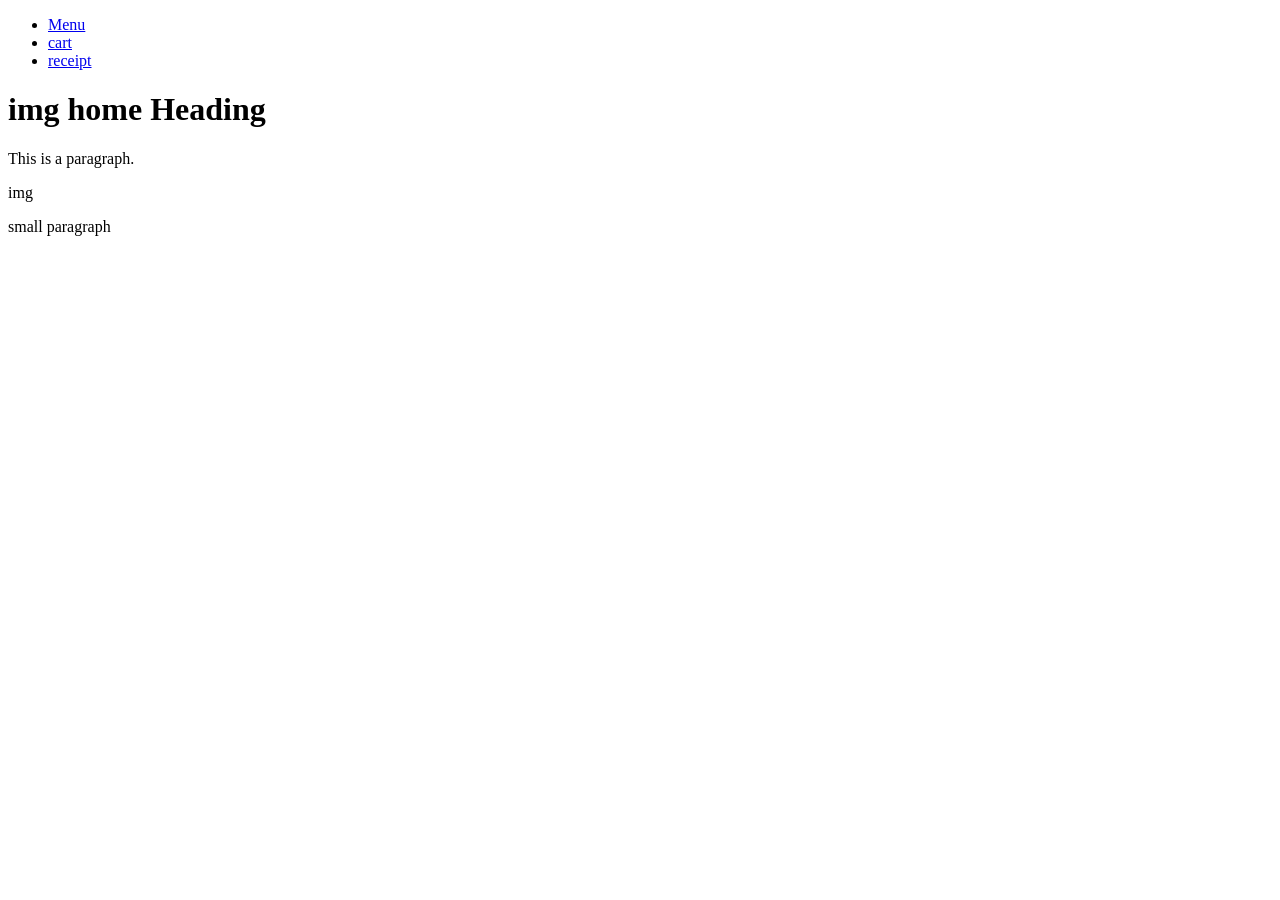
==== index.html @ 9f0db8ee "working on recciept.js" ====
<!DOCTYPE html>
<html>

<head>
    <title>Home</title>
</head>

<body>
    <nav>
        <ul>
            <li><a href="menu.html">Menu</a></li>
            <li><a href="cart.html">cart</a></li>
            <li><a href="receipt.html">receipt</a></li>
        </ul>
    </nav>
    
    <main>
        <div class="container">
            <div class="ImgHeading">
                <h1>img home Heading</h1>
            </div>

            <div class="paragraph">
                <p>This is a paragraph.</p>
            </div>

            <div class="smallImg">
                <p>img</p>
            </div>

            <div class="smallParagraph">
                <p>small paragraph</p>
            </div>
        </div>
    </main>

    <footer>

    </footer>

</body>

</html>
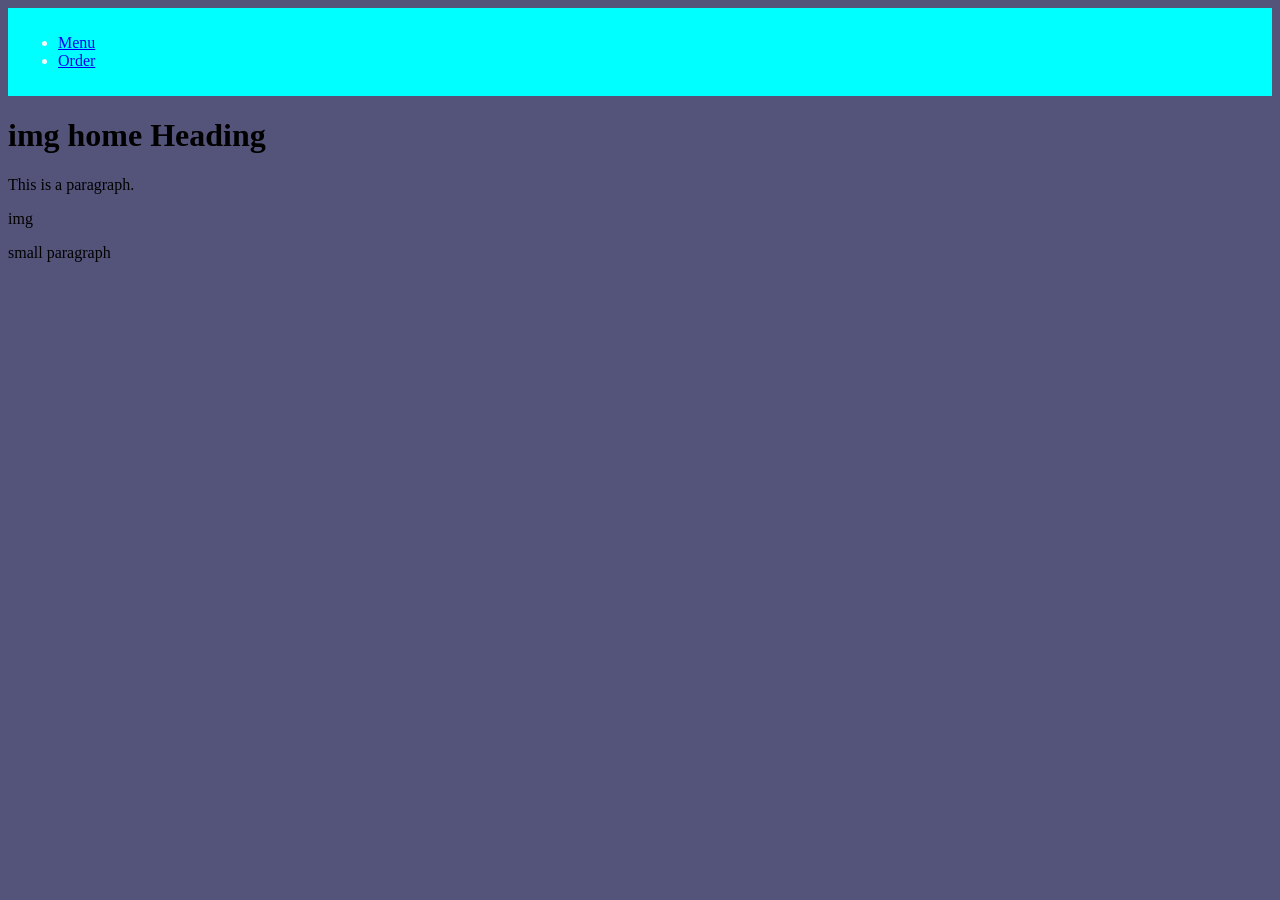
==== commit df9eac8a: "Grid is done, css still needs work" ====
--- a/index.html
+++ b/index.html
@@ -3,14 +3,14 @@
 
 <head>
     <title>Home</title>
+    <link rel="styleSheet" href="style.css">
 </head>
 
 <body>
     <nav>
         <ul>
-            <li><a href="menu.html">Menu</a></li>
-            <li><a href="cart.html">cart</a></li>
-            <li><a href="receipt.html">receipt</a></li>
+            <li><a href="order.html">Menu</a></li>
+            <li><a href="order.html">Order</a></li>
         </ul>
     </nav>
     
@@ -39,7 +39,6 @@
     </footer>
 
 </body>
-
 </html>
 
 
--- a/style.css
+++ b/style.css
@@ -0,0 +1,60 @@
+nav {
+
+    text-decoration-line: none;
+    padding: 10px;
+    background-color: aqua;
+    color:aliceblue;
+
+}
+
+body {
+    background-color: rgb(84, 84, 122);
+}
+
+.drinks {
+    background-color: blueviolet;
+    padding: 10px;
+}
+
+.drink {
+    background-color: beige;
+    padding: 20px;
+    border: solid 2px black;
+    margin: 20px;
+}
+
+
+
+
+
+
+
+
+
+
+
+
+
+
+
+
+
+
+
+
+/***********************************order pg***************************************/
+
+.menu {
+    display: block;
+    background-color: rgb(82, 211, 82);
+}
+
+.cart {
+    display: none;
+    background-color: beige;
+}
+
+.receipt {
+    display: none;
+    background-color: rgb(214, 77, 77);
+}
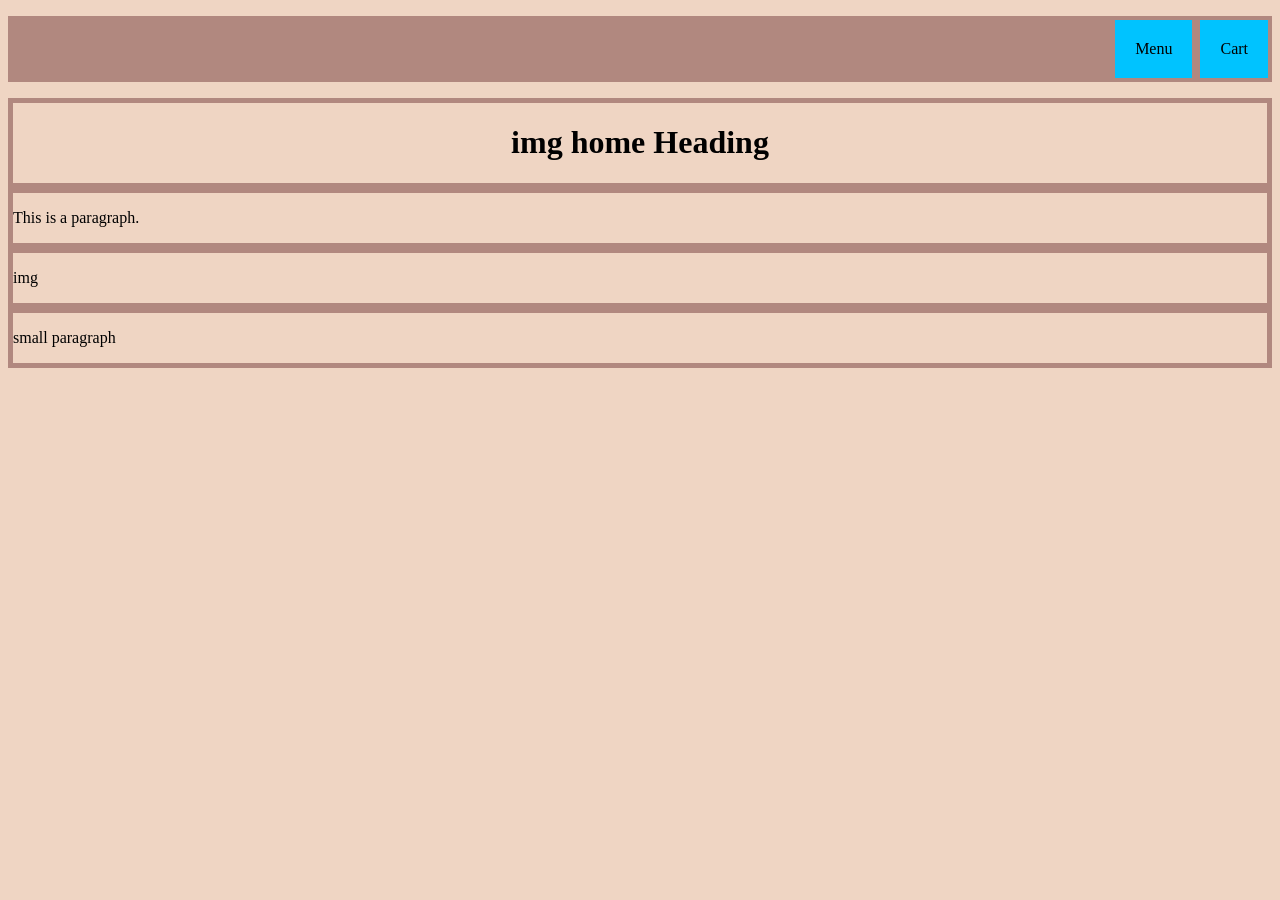
==== commit 56610ab0: "calculate change not working" ====
--- a/index.html
+++ b/index.html
@@ -1,21 +1,23 @@
 <!DOCTYPE html>
-<html>
+<html lang="en">
 
 <head>
-    <title>Home</title>
+    <title id="title"> </title>
     <link rel="styleSheet" href="style.css">
 </head>
 
 <body>
     <nav>
         <ul>
-            <li><a href="order.html">Menu</a></li>
-            <li><a href="order.html">Order</a></li>
+            <li id="showCartBtn"><a onClick="showCart()" value="cart">Cart</a></li>
+            <li id="showMenuBtn"><a onClick="showMenu()" value="menu">Menu</a></li>
+            <li id="showHomeBtn" ><a onclick="showHome()" value="home">Home</a></li>
         </ul>
     </nav>
     
     <main>
-        <div class="container">
+<!--**************************************home pg***************************************************************-->
+        <div class="home" id="home">
             <div class="ImgHeading">
                 <h1>img home Heading</h1>
             </div>
@@ -32,13 +34,259 @@
                 <p>small paragraph</p>
             </div>
         </div>
+    
+<!--**************************************Menu***************************************************************-->
+    <div class="menu" id="menu">
+        <div class="foods">
+
+            <div class="foodHeading">
+                <h1>food Heading</h1>
+            </div>
+
+            <div class="food">
+                <img>
+                
+                <p>English Breakfast</p>
+
+                <button class="addItem" onClick="addedItem(EnglishBreakfast.name, EnglishBreakfast.price, +1)">Add item</button>
+                <button class="removeItem" onClick="removeItem(EnglishBreakfast.name, EnglishBreakfast.price, +1)">remove item</button>
+            </div>
+
+            <div class="food">
+                <img>
+
+                <p>waffle</p>
+
+                <button class="addItem" onClick="addedItem(waffle.name, waffle.price)">Add item</button>
+                <button class="removeItem" onClick="removeItem(waffle.name, waffle.price)">remove item</button>
+            </div>
+
+            <div class="food">
+                <img>
+
+                <p>pankake</p>
+
+                <button class="addItem" onClick="addedItem(pancake.name, pancake.price)">Add item</button>
+                <button class="removeItem" onClick="removeItem(pancake.name, pancake.price)">remove item</button>
+            </div>
+
+            <div class="food">
+                <img>
+
+                <p>bagle</p>
+
+                <button class="addItem" onClick="addedItem(bagle.name, bagle.price)">Add item</button>
+                <button class="removeItem" onClick="removeItem(bagle.name, bagle.price)">remove item</button>
+            </div>
+
+            <div class="food">
+                <img>
+
+                <p>sandwich</p>
+
+                <button class="addItem" onClick="addedItem(sandwich.name, sandwich.price)">Add item</button>
+                <button class="removeItem" onClick="removeItem(sandwich.name, sandwich.price)">remove item</button>
+            </div>
+        </div>
+
+
+        <div class="drinks">
+            <div class="drinkHeading">
+                <h1>Drinks</h1>
+            </div>
+
+            <div class="drink">
+                <img>
+
+                <p>espresso</p>
+
+                <button class="addDrink" onClick="addedItem(espresso.name, espresso.price)">Add item</button>
+                <button class="removeItem" onClick="removeItem(espresso.name, espresso.price)">remove item</button>
+            </div>
+
+            <div class="drink">
+                <img>
+
+                <p>Double espresso</p>
+
+                <button class="addDrink" onClick="addedItem(doubleEspresso.name, doubleEspresso.price)">Add item</button>
+                <button class="removeItem" onClick="removeItem(doubleEspresso.name, doubleEspresso.price)">remove item</button>
+            </div>
+            
+            <div class="drink">
+                <img>
+
+                <p>Macchiato</p>
+
+                <button class="addDrink" onClick="addedItem(macchiato.name, macchiato.price)">Add item</button>
+                <button class="removeItem" onClick="removeItem(macchiato.name, macchiato.price)">remove item</button>
+            </div>
+            
+            <div class="drink">
+                <img>
+
+                <p>Ristretto</p>
+
+                <button class="addDrink" onClick="addedItem(ristretto.name, ristretto.price)">Add item</button>
+                <button class="removeItem" onClick="removeItem(ristretto.name, ristretto.price)">remove item</button>
+            </div>
+            
+            <div class="drink">
+                <img>
+
+                <p>long black</p>
+
+                <button class="addDrink" onClick="addedItem(longBlack.name, longBlack.price)">Add item</button>
+                <button class="removeItem" onClick="removeItem(longBlack.name, longBlack.price)">remove item</button>
+            </div>
+            
+            <div class="drink">
+                <img>
+
+                <p>caffe latte</p>
+
+                <button class="addDrink" onClick="addedItem(caffeLatte.name, caffeLatte.price)">Add item</button>
+                <button class="removeItem" onClick="removeItem(caffeLatte.name, caffeLatte.price)">remove item</button>
+            </div>
+
+             <div class="drink">
+                <img>
+
+                <p>cappuccino</p>
+
+                <button class="addDrink" onClick="addedItem(cappuccino.name, cappuccino.price)">Add item</button>
+                <button class="removeItem" onClick="removeItem(cappuccino.name, cappuccino.price)">remove item</button>
+            </div>
+            
+            <div class="drink">
+                <img>
+
+                <p>flat white</p>
+
+                <button class="addDrink" onClick="addedItem(flatWhite.name, flatWhite.price)">Add item</button>
+                <button class="removeItem" onClick="removeItem(flatWhite.name, flatWhite.price)">remove item</button>
+            </div>
+            
+            <div class="drink">
+                <img>
+
+                <p>ice coffee</p>
+
+                <button class="addDrink" onClick="addedItem(iceCoffee.name, iceCoffee.price)">Add item</button>
+                <button class="removeItem" onClick="removeItem(iceCoffee.name, iceCoffee.price)">remove item</button>
+            </div>
+            
+            <div class="drink">
+                <img>
+
+                <p>hot chocolate</p>
+
+                <button class="addDrink" onClick="addedItem(hotChocolate.name, hotChocolate.price)">Add item</button>
+                <button class="removeItem" onClick="removeItem(hotChocolate.name, hotChocolate.price)">remove item</button>
+            </div>
+
+            <div class="drink">
+                <img>
+
+                <p>berry smoothie</p>
+
+                <button class="addDrink" onClick="addedItem(berrySmoothie.name, berrySmoothie.price)">Add item</button>
+                <button class="removeItem" onClick="removeItem(berrySmoothie.name, berrySmoothie.price)">remove item</button>
+            </div>
+
+            <div class="drink">
+                <img>
+
+                <p>Feijoa smoothie</p>
+
+                <button class="addDrink" onClick="addedItem(feijoaSmoothie.name, feijoaSmoothie.price)">Add item</button>
+                <button class="removeItem" onClick="removeItem(feijoaSmoothie.name, feijoaSmoothie.price)">remove item</button>
+            </div>
+
+            <div class="drink">
+                <img>
+
+                <p>water</p>
+
+                <button class="addDrink" onClick="addedItem(water.name, water.price)">Add item</button>
+                <button class="removeItem" onClick="removeItem(water.name, water.price)">remove item</button>
+            </div>
+
+            <div class="drink">
+                <img>
+
+                <p>apple juice</p>
+
+                <button class="addDrink" onClick="addedItem(appleJuice.name, appleJuice.price)">Add item</button>
+                <button class="removeItem" onClick="removeItem(appleJuice.name, appleJuice.price)">remove item</button>
+            </div>
+
+            <div class="drink">
+                <img>
+
+                <p>orange juice</p>
+
+                <button class="addDrink" onClick="addedItem(orangeJuice.name, orangeJuice.price)">Add item</button>
+                <button class="removeItem" onClick="removeItem(orangeJuice.name, orangeJuice.price)"></button>
+            </div>
+        </div> 
+    </div>
+
+<!--************************************************cart*****************************************-->
+
+        <div class="cart" id="cart">
+                <div class="cartHeading">
+                    <h1>cart Heading</h1>
+                </div>
+                    
+                <div id="items" class="items">
+                    
+
+                </div>
+
+                <div id="total" class="total">
+                    
+                </div>
+
+                <button class="placeOrder" onClick="showReceipt()">place order</a></button>
+        </div>
+
+<!--************************************************receipt*****************************************-->
+
+        <div class="receipt" id="receipt">
+            <div class="receiptHeading">
+                <h1>receipt Heading</h1>
+            </div>
+
+            <div class="itemList" id="itemList">
+                
+            </div>
+
+            <div class="receiptOutput" id="receiptOutput">
+
+            </div>
+
+            <div class="receiptForm">
+                <form id="receiptForm" onsubmit="return false;">
+                        <lable for="userName">Name: </lable>
+                        <input type="string" id="userNameField" class="userName name="formUserName" required>
+                        <br>
+                        <lable for="userMoney">Pay here: </lable>
+                        <input type="number" id="userMoneyField" class="userMoney" name="formUserMoney" required>
+                        <br>
+                        <input id="submit" type="Submit" onClick="order()">
+                </form>
+            </div>
+
+        </div>
+
     </main>
 
     <footer>
 
     </footer>
 
+<script src="js/script.js"></script>
 </body>
-</html>
-
-
+
+</html>
--- a/style.css
+++ b/style.css
@@ -1,60 +1,211 @@
+/***********************************hide & show***************************************/
+.menu {
+    display: none;
+    background-color: #efd5c3;
+}
+
+.cart {
+    display: grid;
+    display: none;
+    background-color: #efd5c3;
+}
+
+.receipt {
+    display: none;
+    background-color: #efd5c3;
+}
+
+.home {
+    display: block;
+}
+
+
+
+
+.showHomeBtn {
+    display: none;
+}
+
+.showReceiptBtn {
+    display:block;
+}
+
+.showCartBtn {
+    display: block;
+}
+
+.showMenuBtn {
+    display: block;
+} 
+/***********************************hide & show end***************************************/
+
+/* dark brown / 30% --> b1887f */
+/* light brown / 60% --> efd5c3 */
+/* blue / 10% --> 00c3ff */
+/* light blue / hover --> 96d5ff */
+
+/****************************Nav*********************************/
 nav {
-
-    text-decoration-line: none;
-    padding: 10px;
-    background-color: aqua;
-    color:aliceblue;
-
-}
+    background-color:#b1887f;
+}
+
+ul{
+    overflow: hidden;
+    list-style-type: none;
+}
+
+ul li {
+    float: right;
+    background-color: #00c3ff;
+}
+
+ul li a {
+    color: black;
+    Border: 4px solid #b1887f;
+    display: block;
+    text-align: left;
+    padding: 20px 20px;
+}
+
+ul li a:hover {
+    background-color: #96d5ff;
+}
+
+/****************************nav end******************************/
 
 body {
-    background-color: rgb(84, 84, 122);
-}
-
-.drinks {
-    background-color: blueviolet;
-    padding: 10px;
-}
-
-.drink {
-    background-color: beige;
-    padding: 20px;
-    border: solid 2px black;
-    margin: 20px;
-}
-
-
-
-
-
-
-
-
-
-
-
-
-
-
-
-
-
-
-
-
-/***********************************order pg***************************************/
-
-.menu {
-    display: block;
-    background-color: rgb(82, 211, 82);
-}
-
-.cart {
-    display: none;
-    background-color: beige;
-}
-
+    background-color: #efd5c3;
+}
+
+button {
+    border-color: #00c3ff;
+    background: #00c3ff;
+    padding: 20px;
+    font-weight: bold;
+    font-size: 15px;
+}
+
+.removeItem {
+    border-color: #96d5ff;
+    background: #96d5ff;
+}
+
+/****************************Drinks & food*********************************/
+.drinks, .foods {
+    background-color: #b1887f;
+    padding: 10px;
+    display: grid;
+    grid-template-columns: 25% 25% 25% 25%;
+    grid-template-rows: auto auto auto;
+    padding: 10px 10px;
+    text-align: center;
+    border: solid 5px #efd5c3;
+}
+
+.drinkHeading, .foodHeading {
+    border: solid 5px #efd5c3;
+    padding: 20px;
+    color: black;
+    background-color: #efd5c3;
+    grid-column-start: 1;
+    grid-column-end: 5;
+}
+
+.drink, .food {
+    background-color: #b1887f;
+    padding: 20px;
+    border: solid 5px #efd5c3;
+    margin: 30px;
+}
+
+/****************************Drinks & food end*********************************/
+
+
+/**********************************Cart****************************************/
+.cart{
+    background-color: #b1887f;
+    padding: 10px;
+    grid-template-columns: auto;
+    grid-template-rows: auto auto auto auto;
+    padding: 10px 10px;
+}
+
+.cartHeading {
+    background-color: #efd5c3;
+    padding: 10px;
+    text-align: center;
+}
+
+.items {
+    background-color: #efd5c3;
+    padding: 10px;
+    margin: 10px;
+}
+
+.total {
+    background-color: #efd5c3;
+    padding: 10px;
+    margin: 10px;
+}
+
+.placeOrder {
+    padding: 20px;
+    font-weight: bold;
+    font-size: 20px;
+}
+
+/**********************************Cart end****************************************/
+
+
+/**********************************receipt****************************************/
 .receipt {
-    display: none;
-    background-color: rgb(214, 77, 77);
+    background-color: #b1887f;
+    padding: 10px;
+    padding: 10px 10px;
+}
+
+.receiptHeading {
+    background-color: #efd5c3;
+    padding: 10px;
+    text-align: center;
+}
+
+.itemList {
+    background-color: #efd5c3;
+    padding: 10px;
+    margin: 10px;
+}
+
+.receiptOutput {
+    background-color: #efd5c3;
+    padding: 10px;
+    margin: 10px;
+}
+
+.receiptForm {
+    background-color: #efd5c3;
+    padding: 10px;
+    margin: 10px;
+}
+
+.receiptForm input{
+    background-color: #00c3ff;
+    padding: 10px;
+    margin: 10px;
+}
+/**********************************receipt end****************************************/
+
+.container {
+    background-color: #b1887f;
+    grid-template-columns: auto auto;
+    grid-template-rows: auto auto auto;
+}
+
+.ImgHeading {
+    text-align: center;
+}
+
+.ImgHeading, .paragraph, .smallImg, .smallParagraph {
+    background-color: #efd5c3;
+    border:solid 5px #b1887f;
 }
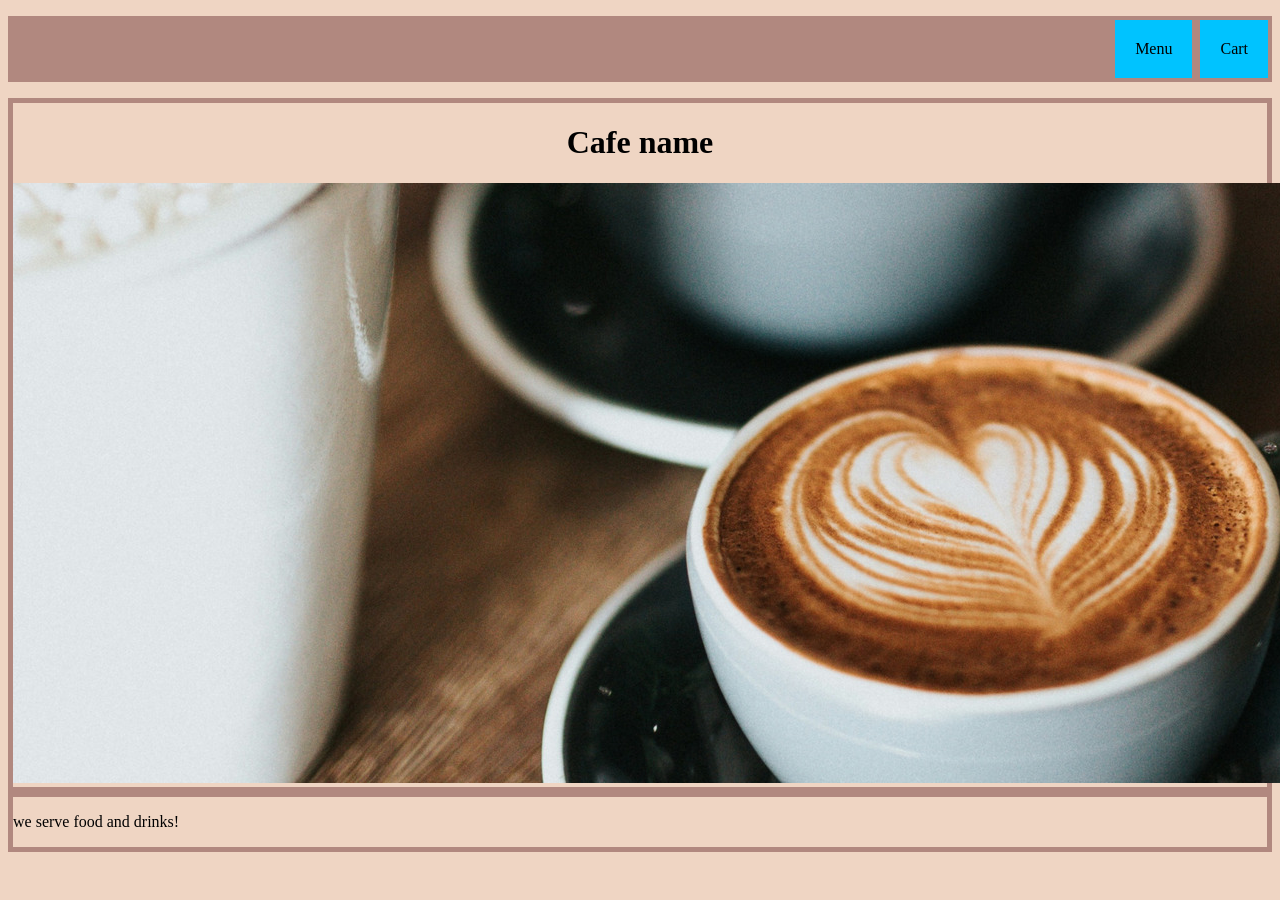
==== commit 82aef533: "Change cart to img of cart" ====
--- a/index.html
+++ b/index.html
@@ -9,9 +9,9 @@
 <body>
     <nav>
         <ul>
-            <li id="showCartBtn"><a onClick="showCart()" value="cart">Cart</a></li>
-            <li id="showMenuBtn"><a onClick="showMenu()" value="menu">Menu</a></li>
-            <li id="showHomeBtn" ><a onclick="showHome()" value="home">Home</a></li>
+            <li><a class="showCartBtn" id="showCartBtn" onClick="showCart()" value="cart">Cart</a></li>
+            <li><a class="showMenuBtn" id="showMenuBtn" onClick="showMenu()" value="menu">Menu</a></li>
+            <li><a class="showHomeBtn" id="showHomeBtn" onclick="showHome()" value="home">Home</a></li>
         </ul>
     </nav>
     
@@ -19,20 +19,14 @@
 <!--**************************************home pg***************************************************************-->
         <div class="home" id="home">
             <div class="ImgHeading">
-                <h1>img home Heading</h1>
+                <h1>Cafe name</h1>
+                <img src="img/cafeMainImg.jpg" alt="cafe main img">
             </div>
 
             <div class="paragraph">
-                <p>This is a paragraph.</p>
-            </div>
-
-            <div class="smallImg">
-                <p>img</p>
-            </div>
-
-            <div class="smallParagraph">
-                <p>small paragraph</p>
-            </div>
+                <p>we serve food and drinks!</p>
+            </div>
+
         </div>
     
 <!--**************************************Menu***************************************************************-->
@@ -44,16 +38,16 @@
             </div>
 
             <div class="food">
-                <img>
+                <img src="img/englishBreakfast.jpg" alt="English Breakfast">
                 
                 <p>English Breakfast</p>
 
-                <button class="addItem" onClick="addedItem(EnglishBreakfast.name, EnglishBreakfast.price, +1)">Add item</button>
-                <button class="removeItem" onClick="removeItem(EnglishBreakfast.name, EnglishBreakfast.price, +1)">remove item</button>
-            </div>
-
-            <div class="food">
-                <img>
+                <button class="addItem" onClick="addedItem(EnglishBreakfast.name, EnglishBreakfast.price)">Add item</button>
+                <button class="removeItem" onClick="removeItem(EnglishBreakfast.name, EnglishBreakfast.price)">remove item</button>
+            </div>
+
+            <div class="food">
+                <img src="img/wafles.jpg" alt="waffles">
 
                 <p>waffle</p>
 
@@ -62,7 +56,7 @@
             </div>
 
             <div class="food">
-                <img>
+                <img src="img/pancakes.jpg" alt="pancakes">
 
                 <p>pankake</p>
 
@@ -71,7 +65,7 @@
             </div>
 
             <div class="food">
-                <img>
+                <img src="img/bagles.jpg" alt="bagles">
 
                 <p>bagle</p>
 
@@ -80,7 +74,7 @@
             </div>
 
             <div class="food">
-                <img>
+                <img src="img/sandwich.jpg" alt="sandwich">
 
                 <p>sandwich</p>
 
@@ -96,7 +90,7 @@
             </div>
 
             <div class="drink">
-                <img>
+                <img src="img/espresso.jpg" alt="espresso">
 
                 <p>espresso</p>
 
@@ -105,7 +99,7 @@
             </div>
 
             <div class="drink">
-                <img>
+                <img src="img/doubbleEspresso.jpg" alt="doubble Espresso">
 
                 <p>Double espresso</p>
 
@@ -114,7 +108,7 @@
             </div>
             
             <div class="drink">
-                <img>
+                <img src="img/macchiato.jpg" alt="macchiato">
 
                 <p>Macchiato</p>
 
@@ -123,7 +117,7 @@
             </div>
             
             <div class="drink">
-                <img>
+                <img src="img/ristretto.jpg" alt="ristretto">
 
                 <p>Ristretto</p>
 
@@ -132,7 +126,7 @@
             </div>
             
             <div class="drink">
-                <img>
+                <img src="img/longBlack.jpg" alt="long Black">
 
                 <p>long black</p>
 
@@ -141,7 +135,7 @@
             </div>
             
             <div class="drink">
-                <img>
+                <img src="img/caffeLatte.jpg" alt="caffe Latte">
 
                 <p>caffe latte</p>
 
@@ -150,7 +144,7 @@
             </div>
 
              <div class="drink">
-                <img>
+                <img src="img/cappuccino.jpg" alt="cappuccino">
 
                 <p>cappuccino</p>
 
@@ -159,7 +153,7 @@
             </div>
             
             <div class="drink">
-                <img>
+                <img src="img/flatWhite.jpg" alt="flat White">
 
                 <p>flat white</p>
 
@@ -168,7 +162,7 @@
             </div>
             
             <div class="drink">
-                <img>
+                <img src="img/iceCoffee.jpg" alt="ice Coffee">
 
                 <p>ice coffee</p>
 
@@ -177,7 +171,7 @@
             </div>
             
             <div class="drink">
-                <img>
+                <img src="img/hotChocolate.jpg" alt="hot Chocolate">
 
                 <p>hot chocolate</p>
 
@@ -186,7 +180,7 @@
             </div>
 
             <div class="drink">
-                <img>
+                <img src="img/berrySmoothie.jpg" alt="berry Smoothie">
 
                 <p>berry smoothie</p>
 
@@ -195,7 +189,7 @@
             </div>
 
             <div class="drink">
-                <img>
+                <img src="img/feijoaSmoothie.jpg" alt="feijoa Smoothie">
 
                 <p>Feijoa smoothie</p>
 
@@ -204,7 +198,7 @@
             </div>
 
             <div class="drink">
-                <img>
+                <img src="img/water.jpg" alt="water">
 
                 <p>water</p>
 
@@ -213,7 +207,7 @@
             </div>
 
             <div class="drink">
-                <img>
+                <img src="img/appleJuice.jpg" alt="apple Juice">
 
                 <p>apple juice</p>
 
@@ -222,13 +216,44 @@
             </div>
 
             <div class="drink">
-                <img>
+                <img src="img/orangeJuice.jpg" alt="orange Juice">
 
                 <p>orange juice</p>
 
                 <button class="addDrink" onClick="addedItem(orangeJuice.name, orangeJuice.price)">Add item</button>
                 <button class="removeItem" onClick="removeItem(orangeJuice.name, orangeJuice.price)"></button>
             </div>
+
+
+            <!--Credits-->
+            <div class="credits">
+                <h4>Image credits</h4>
+                    <p>
+                    english breakfast: Photo by Ajeet Panesar on Unsplash <br>
+                    Waffle: Photo by joyful on Unsplash <br>
+                    pancake: Photo by nikldn on Unsplash <br>
+                    bagle: Photo by Erwan NONON on Unsplash <br>
+                    sandwich: Photo by Pille R. Priske on Unsplash
+                    </p>
+
+                    <p>
+                    espresso: Photo by Jarek Ceborski on Unsplash <br>
+                    double espresso: Photo by Jonas Jacobsson on Unsplash <br>
+                    Macchiato: Photo by Andy Barbosa on Unsplash <br>
+                    Ristretto: Photo by nitin pariyar on Unsplash <br>
+                    long black: Photo by Ben Kolde on Unsplash <br>
+                    cafe latte: Photo by Lex Sirikiat on Unsplash <br>
+                    cappuccino: Photo by Pablo Merchán Montes on Unsplash <br>
+                    ice coffee: Photo by Demi DeHerrera on Unsplash <br>
+                    hot chocolate: Photo by Elena Leya on Unsplash <br>
+                    berry smoothie: Photo by Denis on Unsplash <br>
+                    fejoia smoothie: Photo by Julia Zyablova on Unsplash <br>
+                    water: Photo by Giorgio Trovato on Unsplash <br>
+                    apple juice: Photo by Richard Wang on Unsplash <br>
+                    orange juice: Photo by ABHISHEK HAJARE on Unsplash
+                    </p>
+            </div>
+
         </div> 
     </div>
 
@@ -248,7 +273,9 @@
                     
                 </div>
 
-                <button class="placeOrder" onClick="showReceipt()">place order</a></button>
+                <button id="backBtn" class="backBtn" onClick="showMenu()">Back</button>
+                <button class="placeOrder" onClick="showReceipt()">place order</button>
+
         </div>
 
 <!--************************************************receipt*****************************************-->
@@ -269,24 +296,49 @@
             <div class="receiptForm">
                 <form id="receiptForm" onsubmit="return false;">
                         <lable for="userName">Name: </lable>
-                        <input type="string" id="userNameField" class="userName name="formUserName" required>
+                        <input type="text" id="userNameField" class="userName name="formUserName" required>
                         <br>
                         <lable for="userMoney">Pay here: </lable>
                         <input type="number" id="userMoneyField" class="userMoney" name="formUserMoney" required>
                         <br>
-                        <input id="submit" type="Submit" onClick="order()">
+                        <button id="backBtn" class="backBtn" onClick="showCart()">Back</button>
+                        <button id="submit" class="submit" type="Submit" onClick="order()">Submit</button>
                 </form>
             </div>
 
         </div>
 
     </main>
-
-    <footer>
-
-    </footer>
 
 <script src="js/script.js"></script>
 </body>
 
-</html>+</html>
+
+
+<!-- 
+Img credits
+    Food
+        english breakfast: Photo by Ajeet Panesar on Unsplash
+        Waffle: Photo by joyful on Unsplash
+        pancake: Photo by nikldn on Unsplash
+        bagle: Photo by Erwan NONON on Unsplash
+        sandwich: Photo by Pille R. Priske on Unsplash
+        
+    Drinks
+        espresso: Photo by Jarek Ceborski on Unsplash
+        double espresso: Photo by Jonas Jacobsson on Unsplash
+        Macchiato: Photo by Andy Barbosa on Unsplash
+        Ristretto: Photo by nitin pariyar on Unsplash 
+        long black: Photo by Ben Kolde on Unsplash
+        flat white: Photo by Joe Hepburn on Unsplash
+        cafe latte: Photo by Lex Sirikiat on Unsplash 
+        cappuccino: Photo by Pablo Merchán Montes on Unsplash
+        ice coffee: Photo by Demi DeHerrera on Unsplash 
+        hot chocolate: Photo by Elena Leya on Unsplash
+        berry smoothie: Photo by Denis on Unsplash
+        fejoia smoothie: Photo by Julia Zyablova on Unsplash 
+        water: Photo by Giorgio Trovato on Unsplash 
+        apple juice: Photo by Richard Wang on Unsplash
+        orange juice: Photo by ABHISHEK HAJARE on Unsplash
+-->
--- a/style.css
+++ b/style.css
@@ -7,16 +7,23 @@
 .cart {
     display: grid;
     display: none;
-    background-color: #efd5c3;
+    background-color: #b1887f;
+    grid-template-columns: auto;
+    grid-template-rows: auto auto auto auto;
+    padding: 10px 10px;
 }
 
 .receipt {
     display: none;
-    background-color: #efd5c3;
+    background-color: #b1887f;
+    padding: 10px;
+    padding: 10px 10px;
 }
 
 .home {
-    display: block;
+    display:grid;
+    display: block;
+    background-color: #efd5c3;
 }
 
 
@@ -24,10 +31,6 @@
 
 .showHomeBtn {
     display: none;
-}
-
-.showReceiptBtn {
-    display:block;
 }
 
 .showCartBtn {
@@ -39,10 +42,13 @@
 } 
 /***********************************hide & show end***************************************/
 
-/* dark brown / 30% --> b1887f */
-/* light brown / 60% --> efd5c3 */
-/* blue / 10% --> 00c3ff */
-/* light blue / hover --> 96d5ff */
+/* 
+dark brown / 30% --> b1887f
+light brown / 60% --> efd5c3
+blue / 10% --> 00c3ff
+light blue --> afccdf
+hover --> 88e3ff 
+*/
 
 /****************************Nav*********************************/
 nav {
@@ -68,7 +74,7 @@
 }
 
 ul li a:hover {
-    background-color: #96d5ff;
+    background-color: #88e3ff;
 }
 
 /****************************nav end******************************/
@@ -85,9 +91,18 @@
     font-size: 15px;
 }
 
+button:hover {
+    background: #88e3ff;
+    border-color: #88e3ff;
+}
+
 .removeItem {
-    border-color: #96d5ff;
-    background: #96d5ff;
+    border-color: #afccdf;
+    background: #afccdf;
+}
+
+.smallImg {
+    align-items: center;
 }
 
 /****************************Drinks & food*********************************/
@@ -96,7 +111,7 @@
     padding: 10px;
     display: grid;
     grid-template-columns: 25% 25% 25% 25%;
-    grid-template-rows: auto auto auto;
+    grid-template-rows: auto auto auto auto;
     padding: 10px 10px;
     text-align: center;
     border: solid 5px #efd5c3;
@@ -118,18 +133,26 @@
     margin: 30px;
 }
 
+/******************credits******************/
+.credits {
+    background-color: #b1887f;
+    padding: 10px 10px;
+}
+
+.foodCredits {
+    font-size: 12px;
+    padding: 10px 10px;
+}
+
+.drinksCredits {
+    font-size: 12px;
+    padding: 10px 20px;
+}
+
 /****************************Drinks & food end*********************************/
 
 
 /**********************************Cart****************************************/
-.cart{
-    background-color: #b1887f;
-    padding: 10px;
-    grid-template-columns: auto;
-    grid-template-rows: auto auto auto auto;
-    padding: 10px 10px;
-}
-
 .cartHeading {
     background-color: #efd5c3;
     padding: 10px;
@@ -148,22 +171,25 @@
     margin: 10px;
 }
 
-.placeOrder {
+.placeOrder, .submit {
+    padding: 18px;
+    font-weight: bold;
+    font-size: 18px;
+    background-color: #afccdf;
+    border-color: #afccdf;
+}
+
+.backBtn {
     padding: 20px;
     font-weight: bold;
     font-size: 20px;
+    background-color: #00c3ff;
 }
 
 /**********************************Cart end****************************************/
 
 
 /**********************************receipt****************************************/
-.receipt {
-    background-color: #b1887f;
-    padding: 10px;
-    padding: 10px 10px;
-}
-
 .receiptHeading {
     background-color: #efd5c3;
     padding: 10px;
@@ -194,13 +220,6 @@
     margin: 10px;
 }
 /**********************************receipt end****************************************/
-
-.container {
-    background-color: #b1887f;
-    grid-template-columns: auto auto;
-    grid-template-rows: auto auto auto;
-}
-
 .ImgHeading {
     text-align: center;
 }
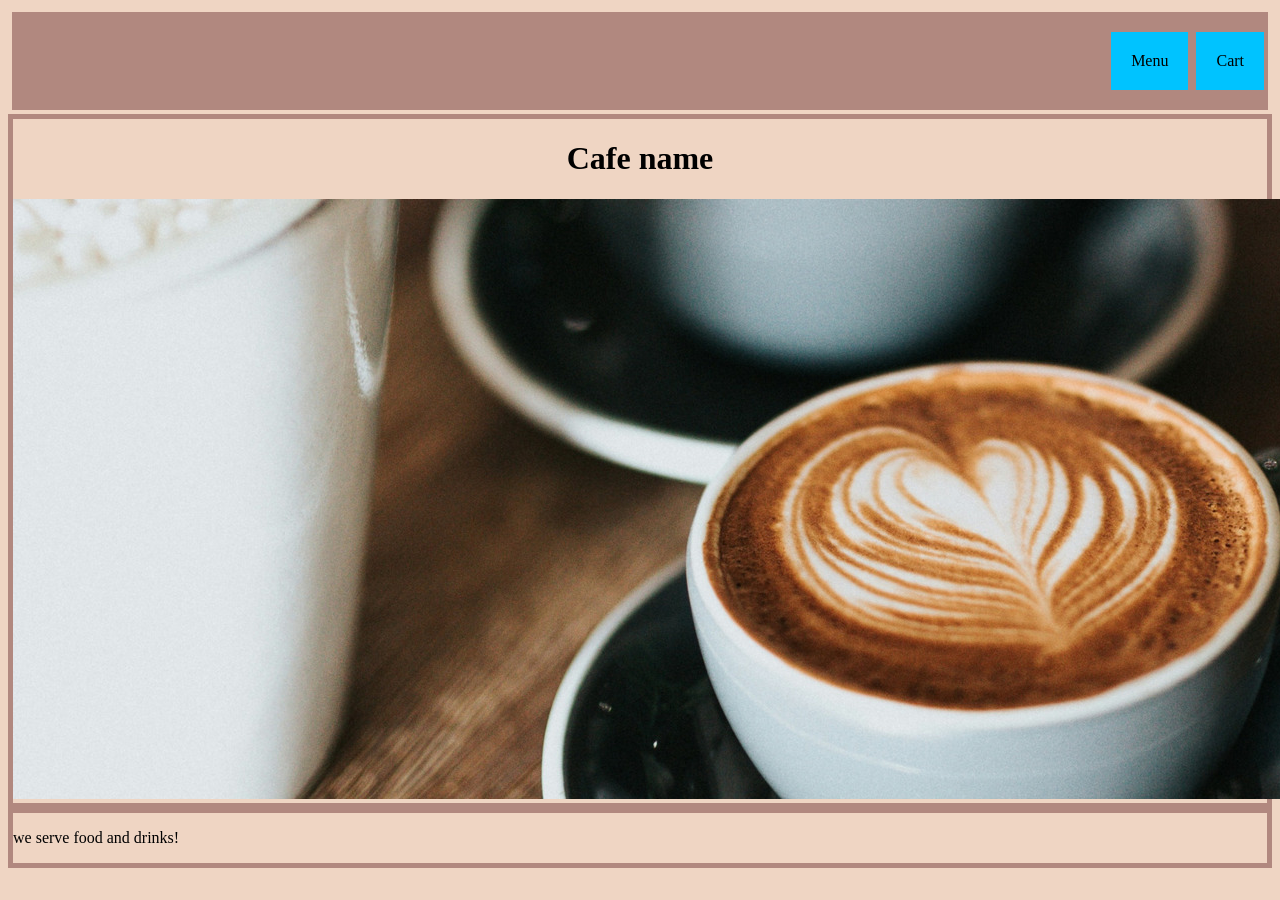
==== commit 6d1c6083: "All validated and checked, needs to checked again" ====
--- a/index.html
+++ b/index.html
@@ -9,9 +9,9 @@
 <body>
     <nav>
         <ul>
-            <li><a class="showCartBtn" id="showCartBtn" onClick="showCart()" value="cart">Cart</a></li>
-            <li><a class="showMenuBtn" id="showMenuBtn" onClick="showMenu()" value="menu">Menu</a></li>
-            <li><a class="showHomeBtn" id="showHomeBtn" onclick="showHome()" value="home">Home</a></li>
+            <li class="showCartBtn" id="showCartBtn" onClick="showCart()"><a>Cart</a></li>
+            <li class="showMenuBtn" id="showMenuBtn" onClick="showMenu()"><a>Menu</a></li>
+            <li class="showHomeBtn" id="showHomeBtn" onclick="showHome()"><a>Home</a></li>
         </ul>
     </nav>
     
--- a/style.css
+++ b/style.css
@@ -53,6 +53,9 @@
 /****************************Nav*********************************/
 nav {
     background-color:#b1887f;
+    Border: 4px solid #efd5c3;
+    position: sticky;
+    top: 0;
 }
 
 ul{
@@ -79,6 +82,8 @@
 
 /****************************nav end******************************/
 
+
+/****************************body & misc******************************/
 body {
     background-color: #efd5c3;
 }
@@ -104,6 +109,7 @@
 .smallImg {
     align-items: center;
 }
+/****************************body & misc end******************************/
 
 /****************************Drinks & food*********************************/
 .drinks, .foods {
